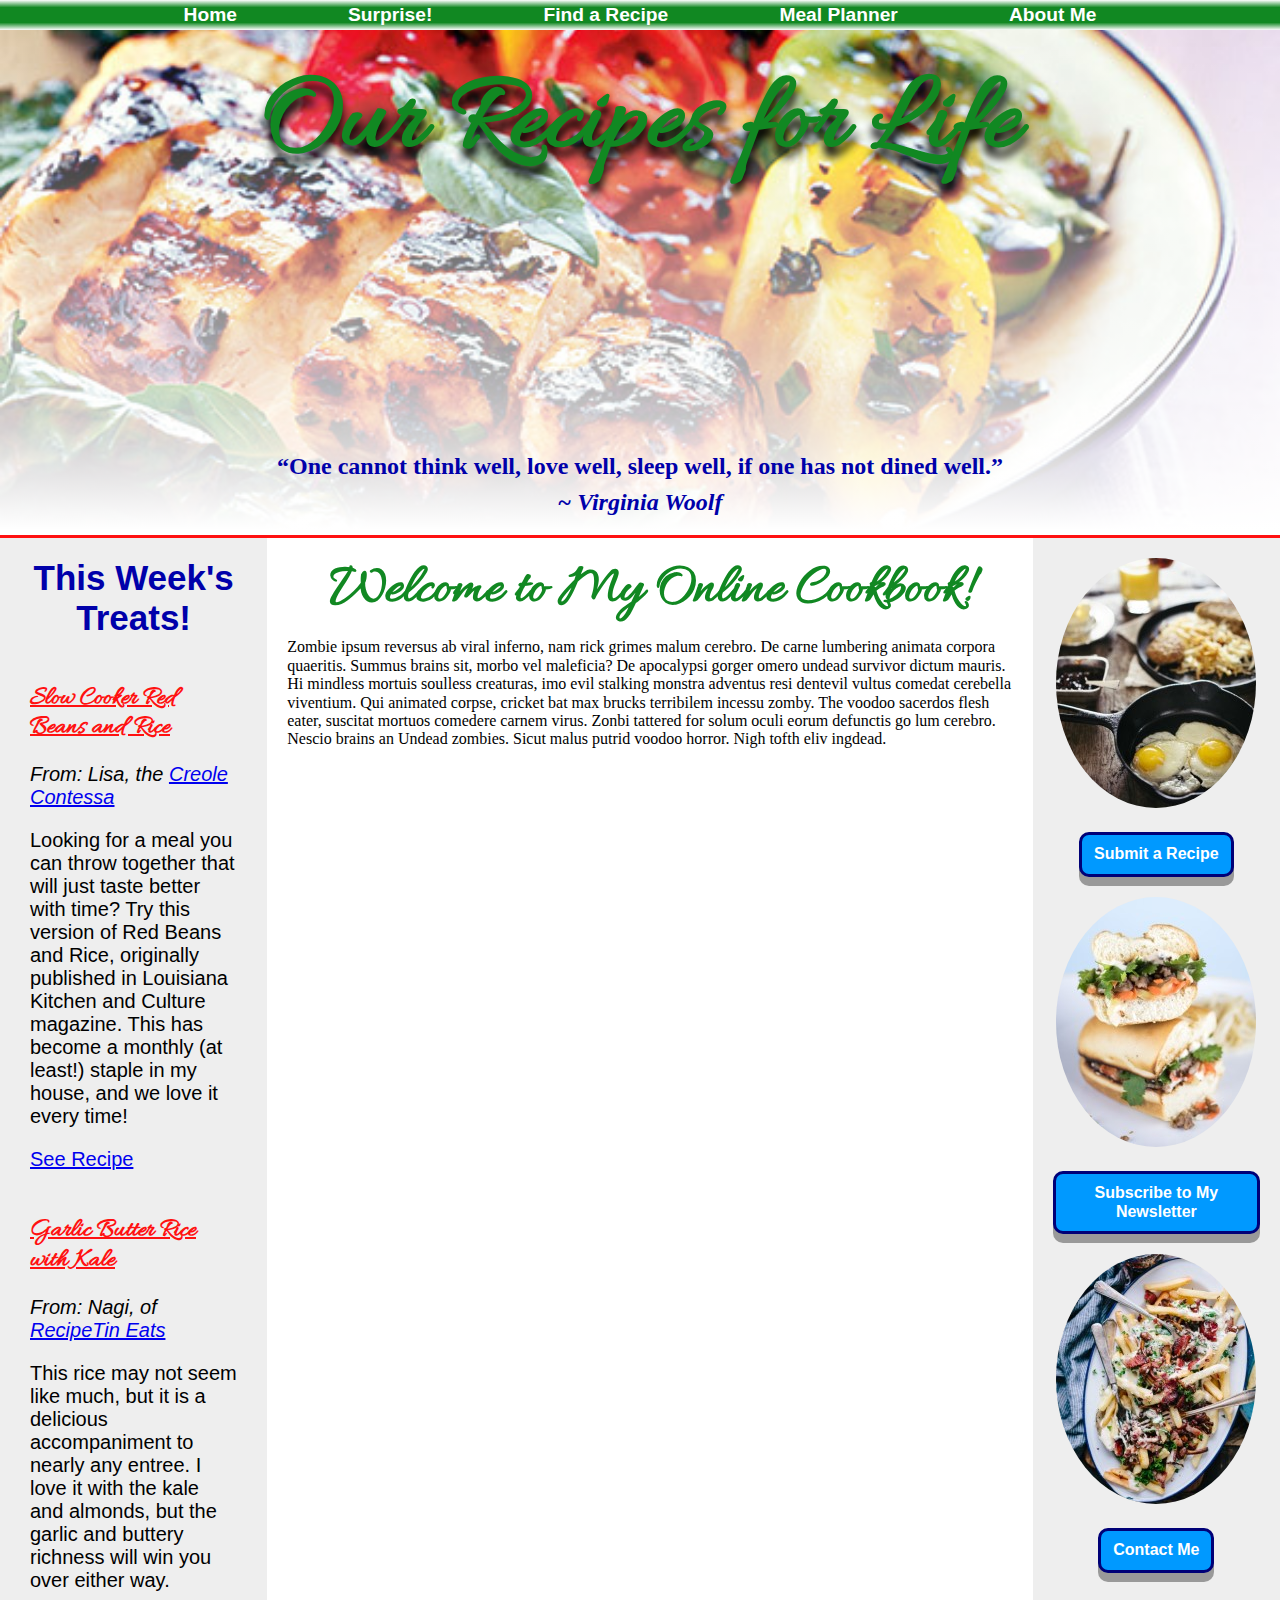
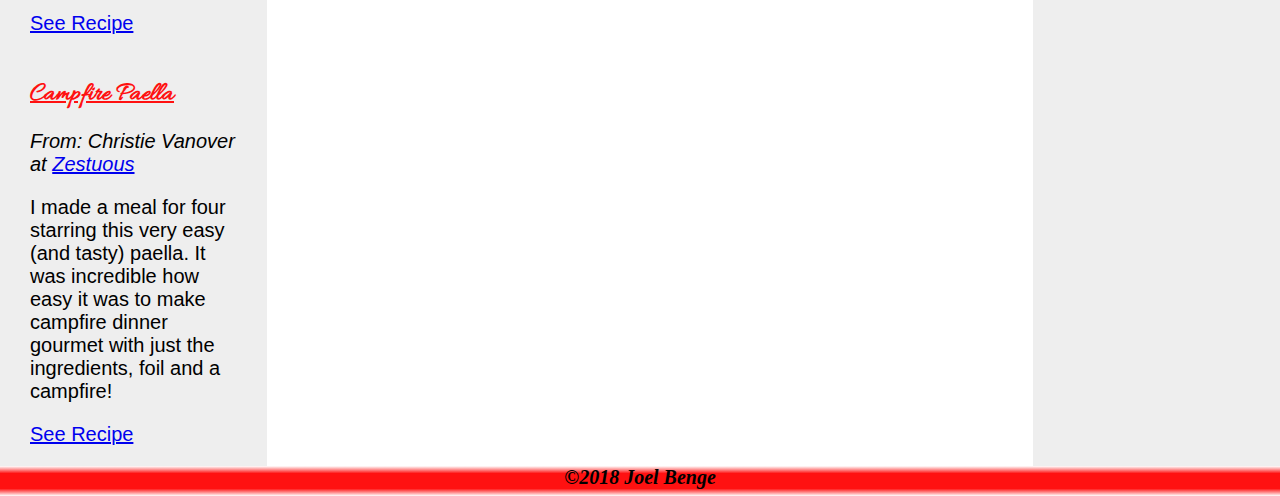
==== index.html @ 4b47db8b "Built X button for forms" ====
<!doctype html>
<html>
<head>
  <title>Recipes for Life</title>
  <link rel="stylesheet" href="CSS/recipes.css">
  <link rel="stylesheet" href="CSS/normalize.css">
  <link rel="stylesheet"
    href="https://fonts.googleapis.com/css?family=Allura">
  <meta name="viewport" content="width=device-width, initial-scale=1.0">
</head>

<body>
  <div class="content"> <!--Div Container for sticky footer to work.-->
    <div class="nav-menu"> <!-- div for Nav links, displayed on ribbon at top -->
      <img src="Pictures/hamburger.png" alt="Navigation Menu" id="hamburger">
      <a href="index.html">Home</a>
      <a href="surprise.html">Surprise!</a>
      <a href="recipe-database.html">Find a Recipe</a>
      <a href="planner.html">Meal Planner</a>
      <a href="about.html">About Me</a>
    </div>

    <div class="container gray"> <!-- Container for Header-->
      <header class="main-header">
        <h1>Our Recipes for Life</h1>
        <span class="sub-title">
          <p>
            <q>One cannot think well, love well, sleep well, if one has not dined well.</q>
            <br>
            <cite>~ Virginia Woolf</cite>
          </p>
        </span>
      </header>
    </div>

    <div class="main-content"> <!-- Container for main content on page-->
 <!-- Following three divs are three columns; main will appear in the center and left and right will be smaller side columns. -->

      <div class="middle col"> <!-- Center column featuring three recipes of the week -->

        <h1 class="welcome">Welcome to My Online Cookbook!</h1>

        <p>Zombie ipsum reversus ab viral inferno, nam rick grimes malum cerebro. De carne lumbering animata corpora quaeritis. Summus brains sit​​, morbo vel maleficia? De apocalypsi gorger omero undead survivor dictum mauris. Hi mindless mortuis soulless creaturas, imo evil stalking monstra adventus resi dentevil vultus comedat cerebella viventium. Qui animated corpse, cricket bat max brucks terribilem incessu zomby. The voodoo sacerdos flesh eater, suscitat mortuos comedere carnem virus. Zonbi tattered for solum oculi eorum defunctis go lum cerebro. Nescio brains an Undead zombies. Sicut malus putrid voodoo horror. Nigh tofth eliv ingdead.
        </p>

      </div>

      <div class="left col"> <!--Figuring out content for this column -->

        <h2>This Week's Treats!</h2>

        <article>
          <header>
            <h3>Slow Cooker Red Beans and Rice</h3>
            <p class="chef">From: Lisa, the <a href="https://www.creolecontessa.com/" target="_blank">Creole Contessa</a></p>
          </header>
          <p>Looking for a meal you can throw together that will just taste better with time? Try this version of Red Beans and Rice, originally published in Louisiana Kitchen and Culture magazine. This has become a monthly (at least!) staple in my house, and we love it every time!</p>
          <a href ="Recipes/redbeans.pdf" target="_blank">See Recipe</a>
        </article>

        <article>
          <header>
            <h3>Garlic Butter Rice with Kale</h3>
            <p class="chef">From: Nagi, of <a href="https://www.recipetineats.com/" target="_blank">RecipeTin Eats</a></p>
          </header>
          <p>This rice may not seem like much, but it is a delicious accompaniment to nearly any entree. I love it with the kale and almonds, but the garlic and buttery richness will win you over either way.</p>
          <a href ="https://www.recipetineats.com/garlic-butter-rice-with-kale-recipe/" target="_blank">See Recipe</a>
        </article>

        <article>
          <header>
            <h3>Campfire Paella</h3>
            <p class="chef">From: Christie Vanover at <a href="http://www.zestuous.com" target="_blank">Zestuous</a>
            </p>
          </header>
          <p>I made a meal for four starring this very easy (and tasty) paella. It was incredible how easy it was to make campfire dinner gourmet with just the ingredients, foil and a campfire!</p>
          <a href ="http://www.zestuous.com/campfire-paella/" target="_blank">See Recipe</a>
        </article>
      </div>

      <div class="right col"> <!--Column will feature three feedback buttons along right side. -->
        <div class="buttons">
          <img src="Pictures/2-eggs.jpg" alt="Submit a Recipe" class="side-img">
          <button class="button-style submit-info">Submit a Recipe</button>
          <img src="Pictures/sandwich.jpg" alt="Subscribe to My Newsletter" class="side-img">
          <button class="button-style">
            <a href="#" target="_blank">Subscribe to My Newsletter</a>
          </button>
          <img src="Pictures/pasta.jpg" alt="Contact Me" class="side-img">
          <button class="button-style submit-info">Contact Me</button>
        </div>
      </div>

    </div>

    <div class="popup" id="popup1">
      <form>
        <fieldset class="popup-form recipe">
          <legend>Submit Your Recipe</legend>
          <button class="x-button button-style">X</button>
          <label for="title"> Title:
            <textarea name="title" type="text" id="title"></textarea>
          </label>
          <label for="Ingredients" class="recipe-text"> Ingredients:
            <textarea name="ingredients" type="text" id="ingredients" class="text-input"></textarea>
          </label>
          <label for="directions" class="recipe-text"> Directions:
            <textarea name="directions" type="text" id="directions" class="text-input"></textarea>
          </label>
          <label for="comments" class="recipe-text"> Comments:
            <textarea name="comments" type="text" id="comments" class="text-input"></textarea>
          </label>
          <input type="submit" value="Submit Recipe" class="button-style" id="recipe-submit">
        </fieldset>
      </form>
    </div>

    <div class="popup" id="popup2">
      <form>
        <fieldset class="popup-form contact">
          <legend>Contact Me</legend>
          <button class="x-button button-style">X</button>
          <label for="name"> Name:
            <textarea name="name" type="text" id="name"></textarea>
          </label>
          <label for="Email"> Email:
            <textarea name="email" type="email" id="email"></textarea>
          </label>
          <label for="message"> Message:
            <textarea name="Message" type="text" id="comments" class="text-input"></textarea>
          </label>
          <input type="submit" value="Send Message" class="button-style" id="contact-submit">
        </fieldset>
      </form>
    </div>
  </div>

  <footer class="main-footer"> <!-- Sticky footer at bottom of page -->
		<span>&copy;2018 Joel Benge</span>
	</footer>

  <script src="JavaScript/navBar.js"></script>
  <script src="JavaScript/popup.js"></script>

</body>
</html>
---- CSS/recipes.css ----
/*--------------Global Styles--------------*/

* {
  box-sizing: border-box;
}

html {
  position: relative;
  min-height: 100%;
}

/*---------Style for Sticker Footer---------*/
body {
  display: flex;
  flex-direction: column;
  min-height: 100vh;
}

.content {
  flex: 1;
}

/*--------------DRY Classes--------------*/

.gray {
  background-color: #eee;
}

.button-style {
  display: block;
  margin: 20px auto;
  background-color: #09f;
  padding: 10px 12px;
  border: 3px solid #007;
  border-radius: 10px;
  color: white;
  font-weight: 600;
  font-family: arial;
  box-shadow: 0 9px #999;
}

.button-style:hover {background-color: #05b}

.button-style:active {
  background-color: #05b;
  box-shadow: 0 5px #666;
  transform: translateY(4px);
}

.chef {
  font-style: italic;
}


/*--------------Navigation Bar--------------*/

#hamburger {
  position: absolute;
  top: 0;
  right: 5px;
  height: 30px;
  width: 30px;
  border-radius: 10px;
}

#hamburger:hover {
  border: 2px solid white;
}

#hamburger:active {
  background-color: #05b;
  transform: translateY(4px);
}

.nav-menu {
  background-color: #182;
  background-image: linear-gradient(white, #182, #182, #182, white);
  position: relative;
  height: 30px;
  display: flex;
  flex-direction: column;
  justify-content: flex-start;
  align-items: center;

}

.nav-menu a {
  font-size: 1.8em;
  padding: 5px;
  font-weight: 700;
  font-family: Calibri, Helvetica, sans-serif;
  text-decoration: none;
  color: #fff;
  visibility: collapse;
  background-color: #182;
  width: 100%;
  border-top: 2px solid white;
  text-align: center;
}

.nav-menu a:last-child {
  border-bottom: 2px solid white;
}

.nav-menu a:hover {
  color: #00a;
}

/*--------------Nav Bar on Larger Screens--------------*/
@media (min-width: 850px) {
  #hamburger {
    visibility: collapse;
  }

  .nav-menu {
    flex-direction: row;
    justify-content: space-around;
  }

  .nav-menu a {
    visibility: visible;
    font-size: 1.2em;
    width: auto;
    border: none;
    background: none;

  }

  .nav-menu a:last-child {
    border-bottom: none;
  }
}

@media (min-width: 1200px) {
  .nav-menu {
    padding: 0 10%;
  }
}


/*--------------Header Styles--------------*/

.main-header {
  background: linear-gradient(0deg,white, transparent 100%),
              forestgreen url(../Pictures/chicken.jpg) no-repeat center;
  background-size: cover;
  height: 500px;
  padding-top: 0px;
  width: 100%;
  margin-top: 0;
  padding-top: 30px;
  margin-bottom: 5px;
  display: flex;
  flex-direction: column;
  justify-content: space-between;
}

.main-header h1 {
  font-size: 4em;
  margin-top: 0;
  text-shadow: 0 10px 10px black;
  color: #182;
  text-align: center;
  font-family: Allura, Helvetica, sans-serif;
}

.sub-title {
  font-weight: bold;
  line-height: 1.5em;
  font-size: 1.25em;
  text-align: center;
  color: #00a;
}

.sub-title p {
  margin: 10px auto;
}

.headers {
  color: #182;
  text-align: center;
  font-family: Allura, Helvetica, sans-serif;
  font-size: 3.5em;
  background-color: #eee;
  border-bottom: 3px #182 solid;
  margin: 0;
}

@media (min-width: 580px){
  .main-header h1 {
    font-size: 5em;
  }
    .sub-title {
      font-size: 1.5em;
    }
  }

@media (min-width: 790px){
  .main-header h1 {
    font-size: 7em;
  }
}

/*--------------Main Page Styles--------------*/

.main-content {
  border-top: solid 3px #f11;
}

.col {
  padding: 20px;
}

.col h2 {
  text-align: center;
  font-size: 1.75em;
  margin: 0 auto;
  font-family: Calibri, sans-serif;
  color: #00a;
}

.col h3 {
  font-size: 1.3em;
  color: #f11;
  font-family: Allura, sans-serif;
  margin-top: 45px;
  margin-bottom: 20px;
  text-decoration: underline;
}

.left {
  font-family: Calibri, sans-serif;
  font-size: 1.25em;
  background-color: #eee;
}

.welcome {
  text-align: center;
  font-family: Allura, sans-serif;
  font-size: 3.5em;
  color: #182;
}

.buttons {
  text-align: center;
}

.buttons a {
  text-decoration: none;
  color: inherit;
}

.side-img {
  border-radius: 50%;
}
/*--------------Desktop Column Layouts--------------*/

@media (min-width: 850px) {

  .main-content {
    display: flex;
    justify-content: center;
  }

  .col {
    flex: 1 1 0;
  }

  .middle {
    flex-grow: 2;
    order: 1;
  }

  .right {
    order: 2;
    background-color: #eee;
  }
}

@media (min-width: 1200px) {
  .middle {
    flex-grow: 3.5;
  }

  .left {
    padding: 20px 30px;
  }
}

/*--------------Footer Styles--------------*/

.main-footer {
  background-color: #f11;
  background-image: linear-gradient(white, #f11, #f11, #f11, white);
  font-style: oblique;
  font-weight: 600;
  text-align: center;
  width: 100%;
  height: 30px;
  font-size: 1.25em;
}

/*------------Pop-up Form Styles-------------*/
.popup {
  visibility: collapse;
  width: 100%;
  height: 100%;
  position: absolute;
  left: 0;
  right: 0;
  top: 0;
  bottom: 0;
  background-color: rgba(0, 0, 0, 0.6);
}

.popup-form legend {
  text-align: center;
  font-size: 2em;
  color: #00a;
  font-weight: bold;
  font-family: Allura, sans-serif;
  text-shadow: 3px 3px white;
  margin: auto;
  position: absolute;
  top: 10px;
  left: 0;
  right: 0;
}

.recipe {
  height: 870px;
}

.contact {
  height: 550px;
}

.contact input[type="submit"] {
  margin-top: 215px;
}

.popup-form {
  width: 100%;
  margin: auto;
  border: 5px #182 solid;
  position: relative;
  background-color: lightgray;
  position: fixed;
  z-index: 5;
  padding-top: 65px;
  overflow: scroll;
}

.popup .recipe-text {
  margin-bottom: 190px;
}

.popup label {
  display: block;
  margin-top: 15px;
  margin-bottom: 42px;
  font-weight: 600;
  overflow: auto;
  font-family: arial, sans-serif;
}

.popup-form textarea {
  position: absolute;
  right: 5;
  width: 50%;
}

.x-button {
  font-size: 1.25em;
  padding: 3px;
  position: absolute;
  top: 0;
  right: 0;
  margin-top: 2px;
  margin-right: 2px;
}

.text-input {
  height: 200px;
}

@media (min-width: 850px){
  .popup-form {
    width: 80%;
    margin-left: 10%;
    overflow: auto;
  }

  #popup1 {
    padding-top: 30px;
  }

  #popup2 {
    padding-top: 125px;
  }

  .popup-form textarea {
    left: 20%;
    width: 65%;
  }

  .popup-form legend {
    font-size: 3em;
  }

  .popup label {
    font-size: 1.25em;
  }
}

@media (min-width: 1300px){
  .popup-form {
    width: 50%;
    margin-left: 25%;
  }
}

@media (min-width: 1550px){
  .popup-form label {
    margin-left: 5%;
  }
}
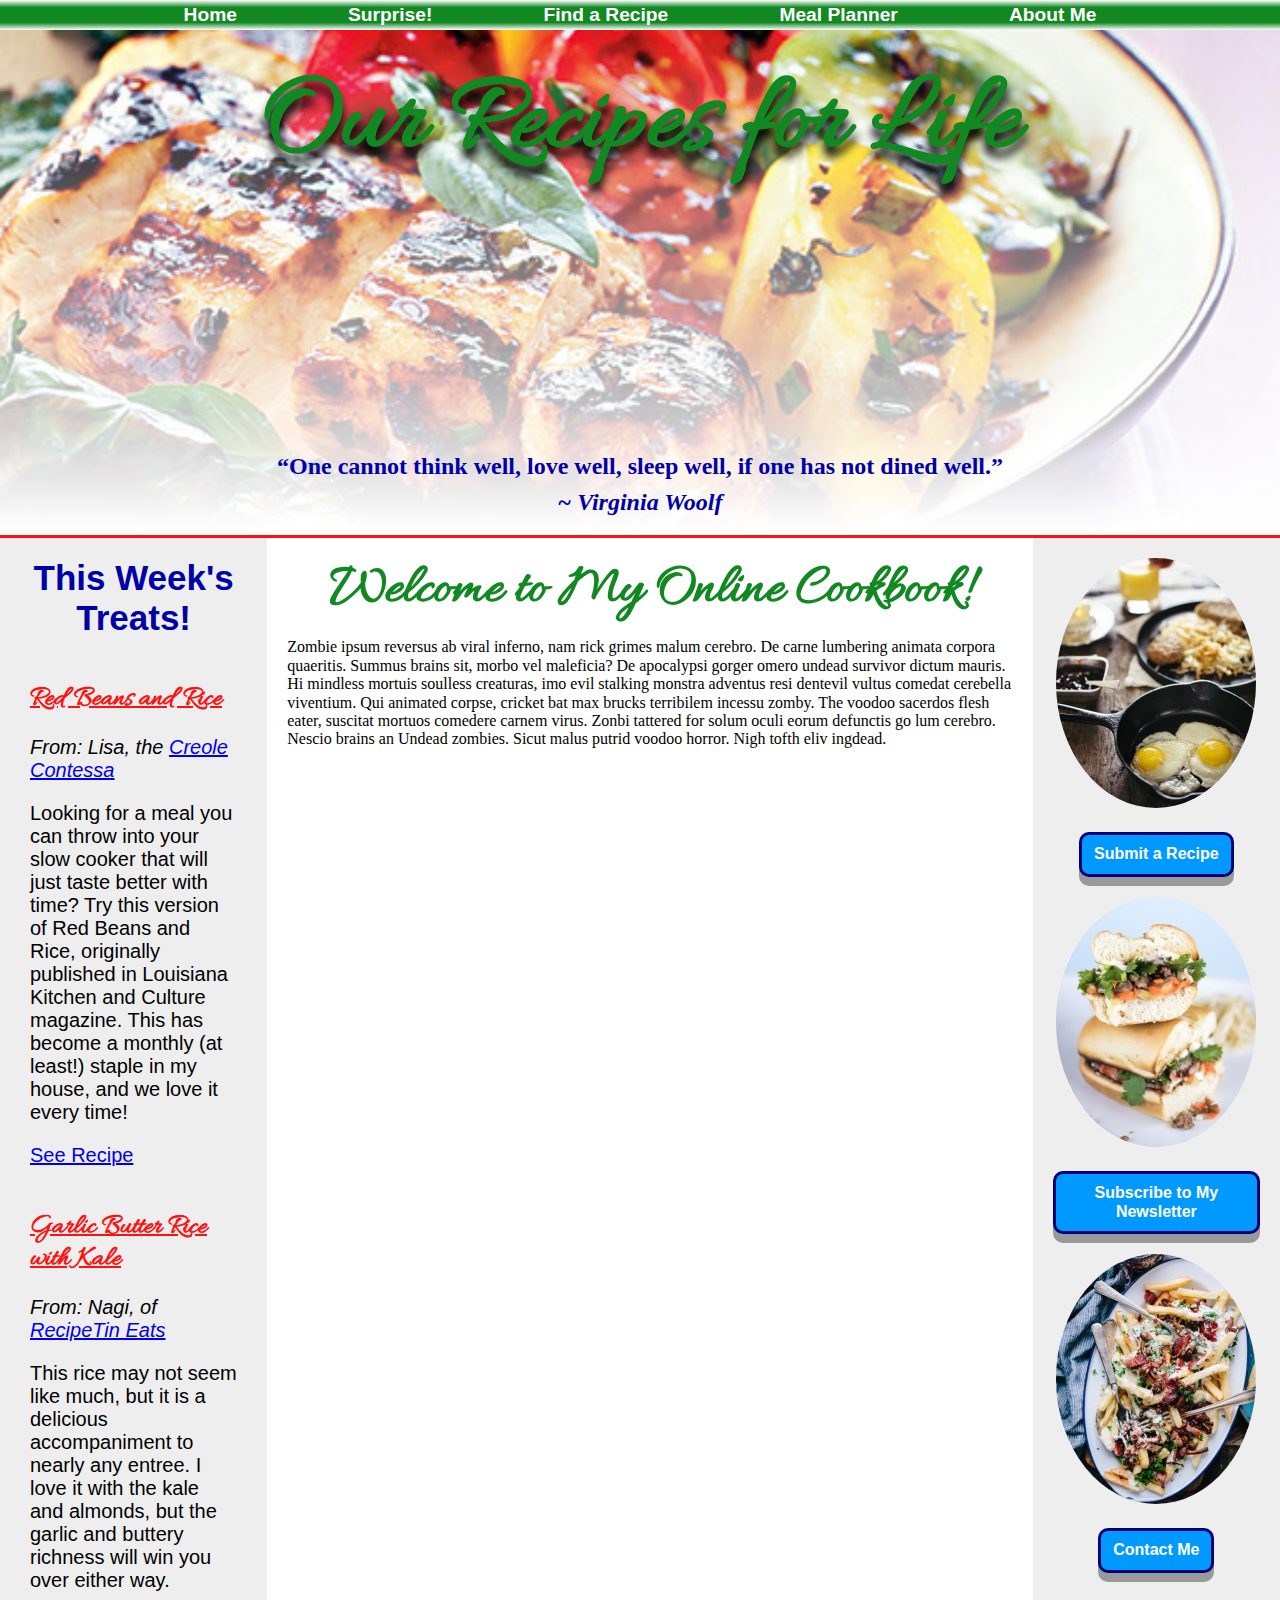
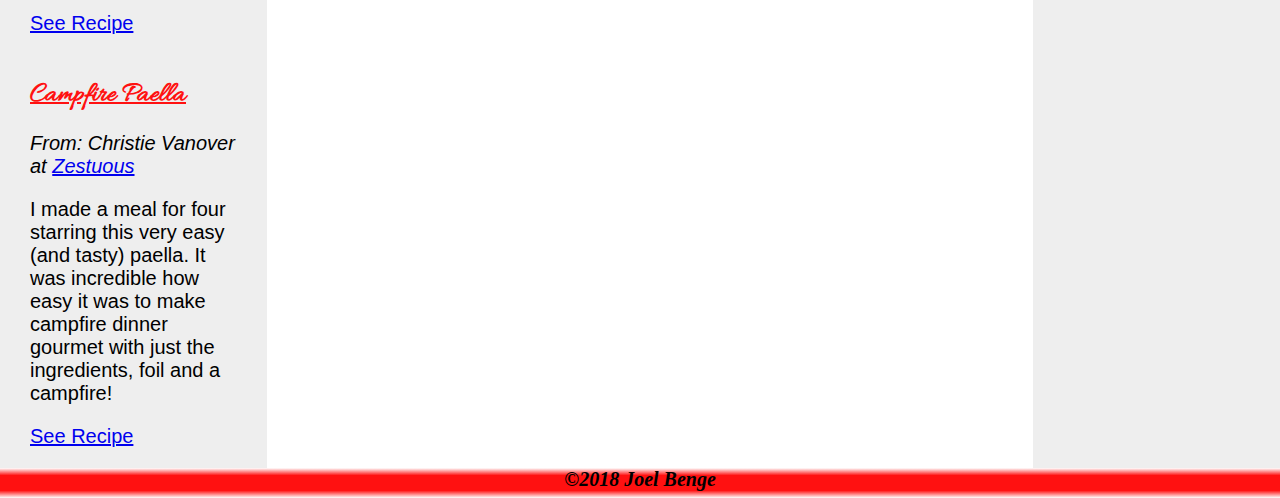
==== commit ecf145ef: "Slight tweaks to content; made forms scrollable at small resolutions" ====
--- a/index.html
+++ b/index.html
@@ -51,10 +51,10 @@
 
         <article>
           <header>
-            <h3>Slow Cooker Red Beans and Rice</h3>
+            <h3>Red Beans and Rice</h3>
             <p class="chef">From: Lisa, the <a href="https://www.creolecontessa.com/" target="_blank">Creole Contessa</a></p>
           </header>
-          <p>Looking for a meal you can throw together that will just taste better with time? Try this version of Red Beans and Rice, originally published in Louisiana Kitchen and Culture magazine. This has become a monthly (at least!) staple in my house, and we love it every time!</p>
+          <p>Looking for a meal you can throw into your slow cooker that will just taste better with time? Try this version of Red Beans and Rice, originally published in Louisiana Kitchen and Culture magazine. This has become a monthly (at least!) staple in my house, and we love it every time!</p>
           <a href ="Recipes/redbeans.pdf" target="_blank">See Recipe</a>
         </article>
 
@@ -96,21 +96,29 @@
     <div class="popup" id="popup1">
       <form>
         <fieldset class="popup-form recipe">
-          <legend>Submit Your Recipe</legend>
-          <button class="x-button button-style">X</button>
-          <label for="title"> Title:
-            <textarea name="title" type="text" id="title"></textarea>
-          </label>
-          <label for="Ingredients" class="recipe-text"> Ingredients:
-            <textarea name="ingredients" type="text" id="ingredients" class="text-input"></textarea>
-          </label>
-          <label for="directions" class="recipe-text"> Directions:
-            <textarea name="directions" type="text" id="directions" class="text-input"></textarea>
-          </label>
-          <label for="comments" class="recipe-text"> Comments:
-            <textarea name="comments" type="text" id="comments" class="text-input"></textarea>
-          </label>
-          <input type="submit" value="Submit Recipe" class="button-style" id="recipe-submit">
+          <div class="form-top flex">
+            <legend>Submit Your Recipe</legend>
+            <button class="x-button button-style">X</button>
+          </div>
+          <div class="form-bottom flex">
+            <div class="flex-item">
+              <label for="title"> Title:</label>
+              <textarea name="title" type="text" id="title"></textarea>
+            </div>
+            <div class="flex-item">
+              <label for="Ingredients" class="recipe-text"> Ingredients:</label>
+              <textarea name="ingredients" type="text" id="ingredients" class="text-input"></textarea>
+            </div>
+            <div class="flex-item">
+              <label for="directions" class="recipe-text"> Directions:</label>
+                <textarea name="directions" type="text" id="directions" class="text-input"></textarea>
+            </div>
+            <div class="flex-item">
+              <label for="comments" class="recipe-text"> Comments:</label>
+              <textarea name="comments" type="text" id="comments" class="text-input"></textarea>
+            </div>
+              <input type="submit" value="Submit Recipe" class="button-style" id="recipe-submit">
+          </div>
         </fieldset>
       </form>
     </div>
@@ -118,18 +126,25 @@
     <div class="popup" id="popup2">
       <form>
         <fieldset class="popup-form contact">
-          <legend>Contact Me</legend>
-          <button class="x-button button-style">X</button>
-          <label for="name"> Name:
-            <textarea name="name" type="text" id="name"></textarea>
-          </label>
-          <label for="Email"> Email:
-            <textarea name="email" type="email" id="email"></textarea>
-          </label>
-          <label for="message"> Message:
-            <textarea name="Message" type="text" id="comments" class="text-input"></textarea>
-          </label>
-          <input type="submit" value="Send Message" class="button-style" id="contact-submit">
+          <div class="form-top flex">
+            <legend>Contact Me</legend>
+            <button class="x-button button-style">X</button>
+          </div>
+          <div class="form-bottom flex">
+            <div class="flex-item">
+              <label for="name"> Name:</label>
+              <textarea name="name" type="text" id="name"></textarea>
+            </div>
+            <div class="flex-item">
+              <label for="Email"> Email:</label>
+              <textarea name="email" type="email" id="email"></textarea>
+            </div>
+            <div class="flex-item">
+              <label for="message"> Message:</label>
+              <textarea name="Message" type="text" id="comments" class="text-input"></textarea>
+            </div>
+            <input type="submit" value="Send Message" class="button-style" id="contact-submit">
+          </div>
         </fieldset>
       </form>
     </div>
--- a/CSS/recipes.css
+++ b/CSS/recipes.css
@@ -220,7 +220,7 @@
 }
 
 .col h3 {
-  font-size: 1.3em;
+  font-size: 1.4em;
   color: #f11;
   font-family: Allura, sans-serif;
   margin-top: 45px;
@@ -301,6 +301,7 @@
 }
 
 /*------------Pop-up Form Styles-------------*/
+
 .popup {
   visibility: collapse;
   width: 100%;
@@ -311,6 +312,28 @@
   top: 0;
   bottom: 0;
   background-color: rgba(0, 0, 0, 0.6);
+  padding-top: 40px;
+}
+
+.popup-form {
+  width: 100%;
+  border: 5px #182 solid;
+  position: relative;
+  background-color: lightgray;
+  position: fixed;
+  z-index: 5;
+  overflow: scroll;
+  display: flex;
+  flex-direction: column;
+}
+
+.flex {
+  display: flex;
+  flex-direction: column;
+}
+
+.form-top {
+  height: 65px;
 }
 
 .popup-form legend {
@@ -327,81 +350,63 @@
   right: 0;
 }
 
-.recipe {
-  height: 870px;
-}
-
-.contact {
-  height: 550px;
-}
-
-.contact input[type="submit"] {
-  margin-top: 215px;
-}
-
-.popup-form {
-  width: 100%;
-  margin: auto;
-  border: 5px #182 solid;
-  position: relative;
-  background-color: lightgray;
-  position: fixed;
-  z-index: 5;
-  padding-top: 65px;
-  overflow: scroll;
-}
-
-.popup .recipe-text {
-  margin-bottom: 190px;
-}
-
-.popup label {
-  display: block;
-  margin-top: 15px;
-  margin-bottom: 42px;
+.flex-item {
+  display: flex;
+  margin: 5px;
+}
+
+.flex-item label {
   font-weight: 600;
-  overflow: auto;
   font-family: arial, sans-serif;
-}
-
-.popup-form textarea {
-  position: absolute;
-  right: 5;
-  width: 50%;
+  margin-left: 2.5%;
+  width: 27.5%
+}
+
+.flex-item textarea {
+  width: 67.5%;
+  margin-right: 2.5%;
 }
 
 .x-button {
   font-size: 1.25em;
-  padding: 3px;
+  padding: 0 3px;
   position: absolute;
   top: 0;
   right: 0;
   margin-top: 2px;
   margin-right: 2px;
+  background-color: tomato;
+  border: darkred solid 3px;
+  box-shadow: none;
+  border-radius: 5px;
+}
+
+.x-button:hover {
+  background-color: #777;
+}
+
+.x-button:active {
+  background-color: black;
 }
 
 .text-input {
   height: 200px;
+}
+
+@media (min-width: 650px){
+  .flex-item label {
+    width: 20%;
+  }
+
+  .flex-item textarea {
+    width: 75%;
+  }
 }
 
 @media (min-width: 850px){
   .popup-form {
     width: 80%;
     margin-left: 10%;
-    overflow: auto;
-  }
-
-  #popup1 {
-    padding-top: 30px;
-  }
-
-  #popup2 {
-    padding-top: 125px;
-  }
-
-  .popup-form textarea {
-    left: 20%;
-    width: 65%;
   }
 
   .popup-form legend {
@@ -417,11 +422,16 @@
   .popup-form {
     width: 50%;
     margin-left: 25%;
-  }
-}
-
-@media (min-width: 1550px){
-  .popup-form label {
-    margin-left: 5%;
-  }
-}
+    overflow: auto;
+  }
+}
+
+@media (min-width: 1450px){
+  .flex-item label {
+    width: 17.5%;
+  }
+
+  .flex-item textarea {
+    width: 77.5%;
+  }
+}
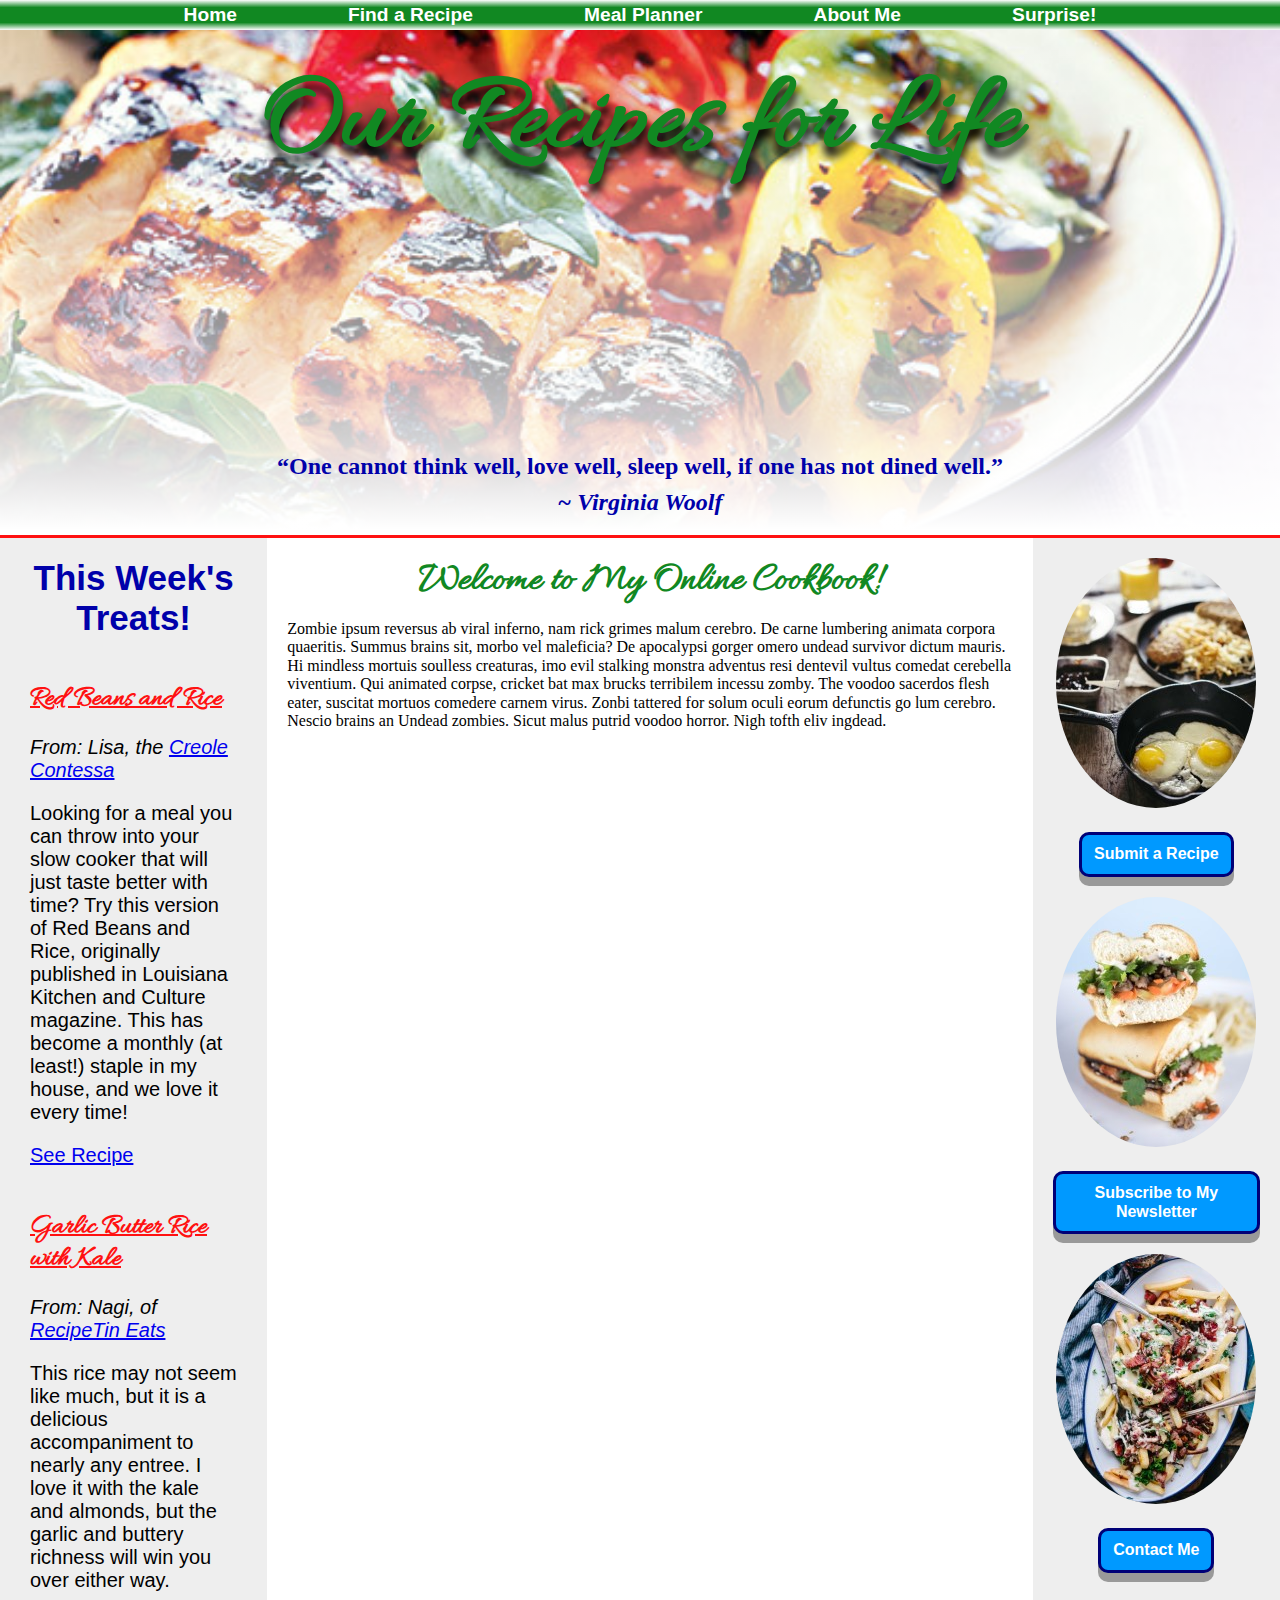
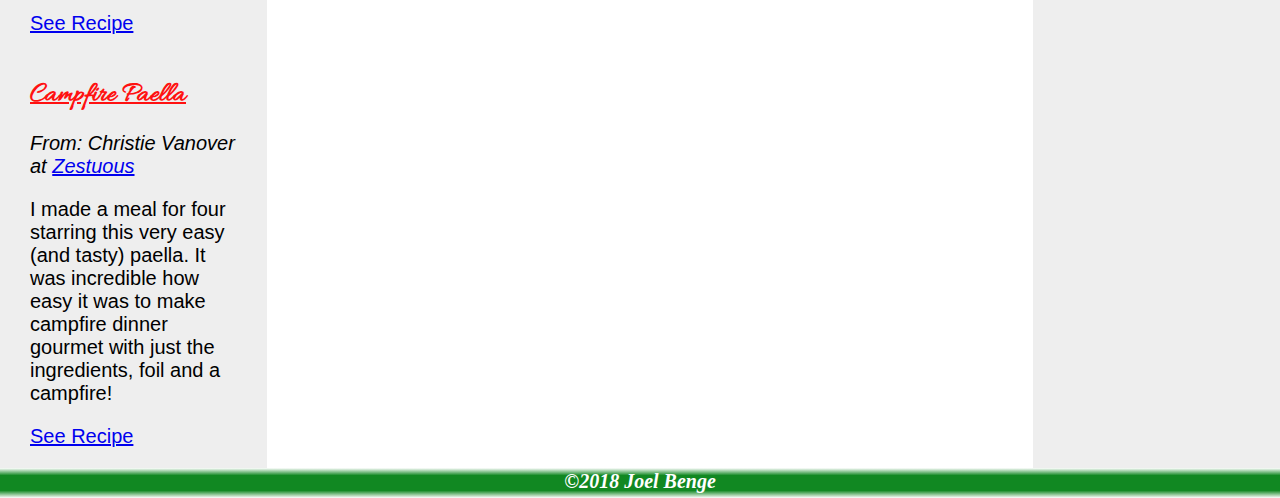
==== commit 8220c457: "Put up placeholders on database and meal planner pages; favicon, etc." ====
--- a/index.html
+++ b/index.html
@@ -14,10 +14,10 @@
     <div class="nav-menu"> <!-- div for Nav links, displayed on ribbon at top -->
       <img src="Pictures/hamburger.png" alt="Navigation Menu" id="hamburger">
       <a href="index.html">Home</a>
-      <a href="surprise.html">Surprise!</a>
       <a href="recipe-database.html">Find a Recipe</a>
       <a href="planner.html">Meal Planner</a>
       <a href="about.html">About Me</a>
+      <a href="surprise.html" target="_blank">Surprise!</a>
     </div>
 
     <div class="container gray"> <!-- Container for Header-->
@@ -38,7 +38,7 @@
 
       <div class="middle col"> <!-- Center column featuring three recipes of the week -->
 
-        <h1 class="welcome">Welcome to My Online Cookbook!</h1>
+        <h1 class="headers">Welcome to My Online Cookbook!</h1>
 
         <p>Zombie ipsum reversus ab viral inferno, nam rick grimes malum cerebro. De carne lumbering animata corpora quaeritis. Summus brains sit​​, morbo vel maleficia? De apocalypsi gorger omero undead survivor dictum mauris. Hi mindless mortuis soulless creaturas, imo evil stalking monstra adventus resi dentevil vultus comedat cerebella viventium. Qui animated corpse, cricket bat max brucks terribilem incessu zomby. The voodoo sacerdos flesh eater, suscitat mortuos comedere carnem virus. Zonbi tattered for solum oculi eorum defunctis go lum cerebro. Nescio brains an Undead zombies. Sicut malus putrid voodoo horror. Nigh tofth eliv ingdead.
         </p>
@@ -105,17 +105,17 @@
               <label for="title"> Title:</label>
               <textarea name="title" type="text" id="title"></textarea>
             </div>
-            <div class="flex-item">
-              <label for="Ingredients" class="recipe-text"> Ingredients:</label>
-              <textarea name="ingredients" type="text" id="ingredients" class="text-input"></textarea>
+            <div class="flex-item text-input">
+              <label for="Ingredients"> Ingredients:</label>
+              <textarea name="ingredients" type="text" id="ingredients"></textarea>
             </div>
-            <div class="flex-item">
+            <div class="flex-item text-input">
               <label for="directions" class="recipe-text"> Directions:</label>
-                <textarea name="directions" type="text" id="directions" class="text-input"></textarea>
+                <textarea name="directions" type="text" id="directions"></textarea>
             </div>
-            <div class="flex-item">
+            <div class="flex-item text-input">
               <label for="comments" class="recipe-text"> Comments:</label>
-              <textarea name="comments" type="text" id="comments" class="text-input"></textarea>
+              <textarea name="comments" type="text" id="comments"></textarea>
             </div>
               <input type="submit" value="Submit Recipe" class="button-style" id="recipe-submit">
           </div>
@@ -141,7 +141,7 @@
             </div>
             <div class="flex-item">
               <label for="message"> Message:</label>
-              <textarea name="Message" type="text" id="comments" class="text-input"></textarea>
+              <textarea name="Message" type="text" id="message" class="text-input"></textarea>
             </div>
             <input type="submit" value="Send Message" class="button-style" id="contact-submit">
           </div>
--- a/CSS/recipes.css
+++ b/CSS/recipes.css
@@ -156,7 +156,7 @@
 }
 
 .main-header h1 {
-  font-size: 4em;
+  font-size: 4rem;
   margin-top: 0;
   text-shadow: 0 10px 10px black;
   color: #182;
@@ -180,12 +180,18 @@
   color: #182;
   text-align: center;
   font-family: Allura, Helvetica, sans-serif;
-  font-size: 3.5em;
+  font-size: 2em;
   background-color: #eee;
   border-bottom: 3px #182 solid;
   margin: 0;
 }
 
+.middle .headers {
+  background: none;
+  border-bottom: none;
+  font-size: 2.5em;
+}
+
 @media (min-width: 580px){
   .main-header h1 {
     font-size: 5em;
@@ -198,6 +204,10 @@
 @media (min-width: 790px){
   .main-header h1 {
     font-size: 7em;
+  }
+
+  .headers {
+    font-size: 2.5em;
   }
 }
 
@@ -234,13 +244,6 @@
   background-color: #eee;
 }
 
-.welcome {
-  text-align: center;
-  font-family: Allura, sans-serif;
-  font-size: 3.5em;
-  color: #182;
-}
-
 .buttons {
   text-align: center;
 }
@@ -290,14 +293,16 @@
 /*--------------Footer Styles--------------*/
 
 .main-footer {
-  background-color: #f11;
-  background-image: linear-gradient(white, #f11, #f11, #f11, white);
+  background-color: #182;
+  background-image: linear-gradient(white, #182, #182, #182, white);
   font-style: oblique;
   font-weight: 600;
   text-align: center;
   width: 100%;
   height: 30px;
   font-size: 1.25em;
+  color: white;
+  padding: 2px;
 }
 
 /*------------Pop-up Form Styles-------------*/
@@ -312,7 +317,6 @@
   top: 0;
   bottom: 0;
   background-color: rgba(0, 0, 0, 0.6);
-  padding-top: 40px;
 }
 
 .popup-form {
@@ -322,18 +326,11 @@
   background-color: lightgray;
   position: fixed;
   z-index: 5;
-  overflow: scroll;
+  overflow: auto;
   display: flex;
   flex-direction: column;
-}
-
-.flex {
-  display: flex;
-  flex-direction: column;
-}
-
-.form-top {
-  height: 65px;
+  margin-top: 2%;
+  padding-top: 35px;
 }
 
 .popup-form legend {
@@ -343,11 +340,12 @@
   font-weight: bold;
   font-family: Allura, sans-serif;
   text-shadow: 3px 3px white;
-  margin: auto;
-  position: absolute;
-  top: 10px;
-  left: 0;
-  right: 0;
+  margin: 10px auto;
+}
+
+.flex {
+  display: flex;
+  flex-direction: column;
 }
 
 .flex-item {
@@ -358,13 +356,13 @@
 .flex-item label {
   font-weight: 600;
   font-family: arial, sans-serif;
-  margin-left: 2.5%;
+  margin-left: 2%;
   width: 27.5%
 }
 
 .flex-item textarea {
   width: 67.5%;
-  margin-right: 2.5%;
+  margin-right: 3%;
 }
 
 .x-button {
@@ -390,8 +388,28 @@
 }
 
 .text-input {
-  height: 200px;
-}
+  height: inherit;
+}
+
+/*---Particular Styles for "Submit a Recipe" and "Contact Me" Forms---*/
+
+.recipe {
+  height: 90%;
+}
+
+.recipe .form-bottom {
+  height: 90%;
+}
+
+.text-input {
+  height: 26%;
+}
+
+#message {
+  height: 300px;
+}
+
+/*-------Media Queries for Modal Form Breakpoints--------*/
 
 @media (min-width: 650px){
   .flex-item label {
@@ -407,6 +425,7 @@
   .popup-form {
     width: 80%;
     margin-left: 10%;
+    padding-top: 0;
   }
 
   .popup-form legend {
@@ -422,7 +441,6 @@
   .popup-form {
     width: 50%;
     margin-left: 25%;
-    overflow: auto;
   }
 }
 
@@ -435,3 +453,50 @@
     width: 77.5%;
   }
 }
+
+/*---------Style for Buttons on "Surprise" Page-----------*/
+
+#recipe-link,
+#recipe-refresh {
+  margin-top: 5%;
+  padding: 20px;
+  text-align: center;
+  width: 20%;
+  font-size: 2.5rem;
+  text-decoration: none;
+}
+
+/*--"Under Construction Signs" on database and meal planner pages--*/
+.construction {
+  font-size: 2em;
+  font-family: Calibri, sans-serif;
+  text-align: center;
+  width: 50%;
+  margin: 7% auto;
+  background-color: #f4d742;
+  border-radius: 10px;
+  border: 15px dashed black;
+  box-shadow: 0 0 50px;
+}
+
+#construction-pop {
+  display: none;
+}
+
+@media (min-width: 860px){
+  .construction {
+    font-size: 3em;
+  }
+}
+
+@media (min-width: 1200px){
+  .construction {
+    font-size: 4em;
+  }
+}
+
+@media (min-width: 1500px){
+  .construction {
+    font-size: 5em;
+  }
+}
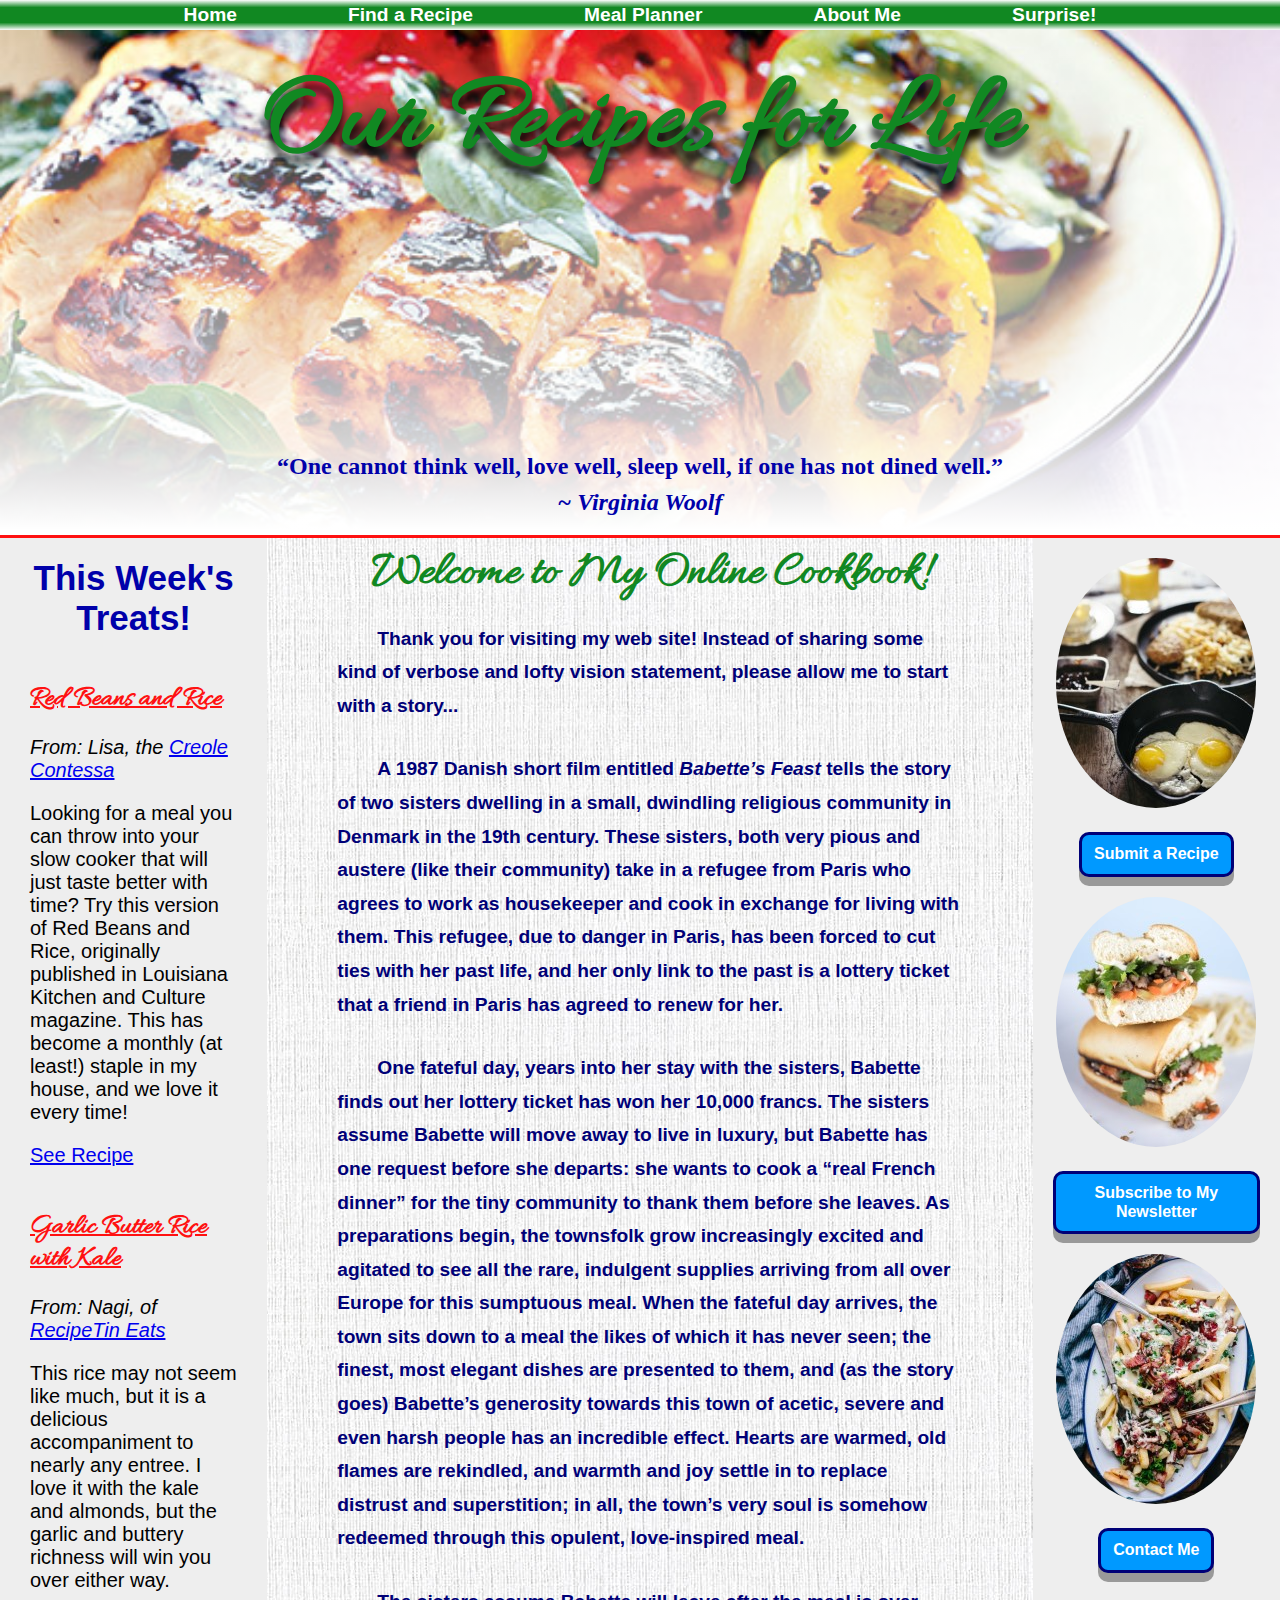
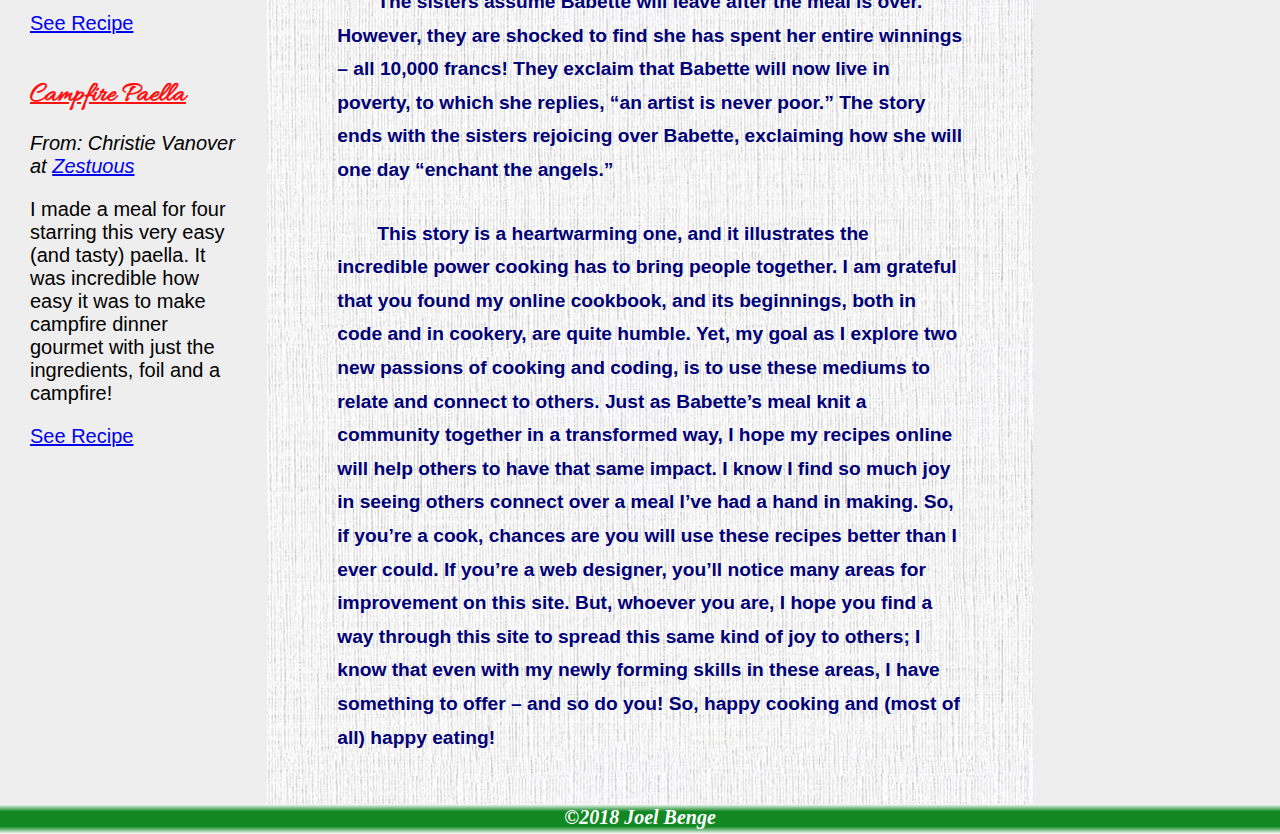
==== commit f80bfa05: "Formatted About Me page, inserted text for main pg mid col. JS for const" ====
--- a/index.html
+++ b/index.html
@@ -40,7 +40,11 @@
 
         <h1 class="headers">Welcome to My Online Cookbook!</h1>
 
-        <p>Zombie ipsum reversus ab viral inferno, nam rick grimes malum cerebro. De carne lumbering animata corpora quaeritis. Summus brains sit​​, morbo vel maleficia? De apocalypsi gorger omero undead survivor dictum mauris. Hi mindless mortuis soulless creaturas, imo evil stalking monstra adventus resi dentevil vultus comedat cerebella viventium. Qui animated corpse, cricket bat max brucks terribilem incessu zomby. The voodoo sacerdos flesh eater, suscitat mortuos comedere carnem virus. Zonbi tattered for solum oculi eorum defunctis go lum cerebro. Nescio brains an Undead zombies. Sicut malus putrid voodoo horror. Nigh tofth eliv ingdead.
+        <p>Thank you for visiting my web site! Instead of sharing some kind of verbose and lofty vision statement, please allow me to start with a story...</p>
+        <p>A 1987 Danish short film entitled <i>Babette’s Feast</i> tells the story of two sisters dwelling in a small, dwindling religious community in Denmark in the 19th century. These sisters, both very pious and austere (like their community) take in a refugee from Paris who agrees to work as housekeeper and cook in exchange for living with them. This refugee, due to danger in Paris, has been forced to cut ties with her past life, and her only link to the past is a lottery ticket that a friend in Paris has agreed to renew for her.</p>
+        <p>One fateful day, years into her stay with the sisters, Babette finds out her lottery ticket has won her 10,000 francs. The sisters assume Babette will move away to live in luxury, but Babette has one request before she departs: she wants to cook a “real French dinner” for the tiny community to thank them before she leaves. As preparations begin, the townsfolk grow increasingly excited and agitated to see all the rare, indulgent supplies arriving from all over Europe for this sumptuous meal. When the fateful day arrives, the town sits down to a meal the likes of which it has never seen; the finest, most elegant dishes are presented to them, and (as the story goes) Babette’s generosity towards this town of acetic, severe and even harsh people has an incredible effect. Hearts are warmed, old flames are rekindled, and warmth and joy settle in to replace distrust and superstition; in all, the town’s very soul is somehow redeemed through this opulent, love-inspired meal.</p>
+        <p>The sisters assume Babette will leave after the meal is over. However, they are shocked to find she has spent her entire winnings – all 10,000 francs! They exclaim that Babette will now live in poverty, to which she replies, “an artist is never poor.” The story ends with the sisters rejoicing over Babette, exclaiming how she will one day “enchant the angels.”</p>
+        <p>This story is a heartwarming one, and it illustrates the incredible power cooking has to bring people together. I am grateful that you found my online cookbook, and its beginnings, both in code and in cookery, are quite humble. Yet, my goal as I explore two new passions of cooking and coding, is to use these mediums to relate and connect to others. Just as Babette’s meal knit a community together in a transformed way, I hope my recipes online will help others to have that same impact. I know I find so much joy in seeing others connect over a meal I’ve had a hand in making. So, if you’re a cook, chances are you will use these recipes better than I ever could. If you’re a web designer, you’ll notice many areas for improvement on this site. But, whoever you are, I hope you find a way through this site to spread this same kind of joy to others; I know that even with my newly forming skills in these areas, I have something to offer – and so do you! So, happy cooking and (most of all) happy eating!
         </p>
 
       </div>
@@ -83,9 +87,7 @@
           <img src="Pictures/2-eggs.jpg" alt="Submit a Recipe" class="side-img">
           <button class="button-style submit-info">Submit a Recipe</button>
           <img src="Pictures/sandwich.jpg" alt="Subscribe to My Newsletter" class="side-img">
-          <button class="button-style">
-            <a href="#" target="_blank">Subscribe to My Newsletter</a>
-          </button>
+          <button class="button-style newsletter">Subscribe to My Newsletter</button>
           <img src="Pictures/pasta.jpg" alt="Contact Me" class="side-img">
           <button class="button-style submit-info">Contact Me</button>
         </div>
@@ -150,6 +152,10 @@
     </div>
   </div>
 
+  <div class="construction" id="construction-pop">
+    <h4>Under Construction</h4>
+  </div>
+
   <footer class="main-footer"> <!-- Sticky footer at bottom of page -->
 		<span>&copy;2018 Joel Benge</span>
 	</footer>
--- a/CSS/recipes.css
+++ b/CSS/recipes.css
@@ -219,13 +219,13 @@
 
 .col {
   padding: 20px;
+  font-family: Calibri, sans-serif;
 }
 
 .col h2 {
   text-align: center;
   font-size: 1.75em;
   margin: 0 auto;
-  font-family: Calibri, sans-serif;
   color: #00a;
 }
 
@@ -239,9 +239,20 @@
 }
 
 .left {
-  font-family: Calibri, sans-serif;
   font-size: 1.25em;
   background-color: #eee;
+}
+
+.middle {
+  font-weight: bold;
+  line-height: 1.75em;
+  font-size: 1.2em;
+}
+
+.middle p {
+  margin: 30px 50px;
+  text-indent: 40px;
+  color: #007;
 }
 
 .buttons {
@@ -272,6 +283,7 @@
   .middle {
     flex-grow: 2;
     order: 1;
+    background-image: url("../Pictures/paper.jpg");
   }
 
   .right {
@@ -472,7 +484,7 @@
   font-family: Calibri, sans-serif;
   text-align: center;
   width: 50%;
-  margin: 7% auto;
+  margin: 7% 25%;
   background-color: #f4d742;
   border-radius: 10px;
   border: 15px dashed black;
@@ -481,6 +493,8 @@
 
 #construction-pop {
   display: none;
+  position: fixed;
+  z-index: 3;
 }
 
 @media (min-width: 860px){
@@ -500,3 +514,49 @@
     font-size: 5em;
   }
 }
+
+/*-----Styles for About Me Content-----*/
+.background {
+  background-color: #ccc;
+  background-image: url("../Pictures/paper.jpg");
+}
+
+.about {
+  display: flex;
+  flex-direction: column;
+  width: 100%;
+  font-size: 1.5em;
+  line-height: 1.5em;
+  font-family: Calibri, sans-serif;
+  font-weight: 600;
+  border-radius: 10px;
+  padding: 30px;
+}
+
+.about img {
+  border-radius: 50%;
+  max-width: 95%;
+  height: auto;
+  margin: auto;
+}
+
+@media (min-width: 800px){
+  .about {
+    flex-direction: row;
+  }
+
+  .about p {
+    padding-left: 30px;
+  }
+}
+
+  @media (min-width: 1200px){
+    .about {
+      width: 75%;
+      margin: auto;
+    }
+
+    .about p {
+      padding-left: 50px;
+    }
+}
